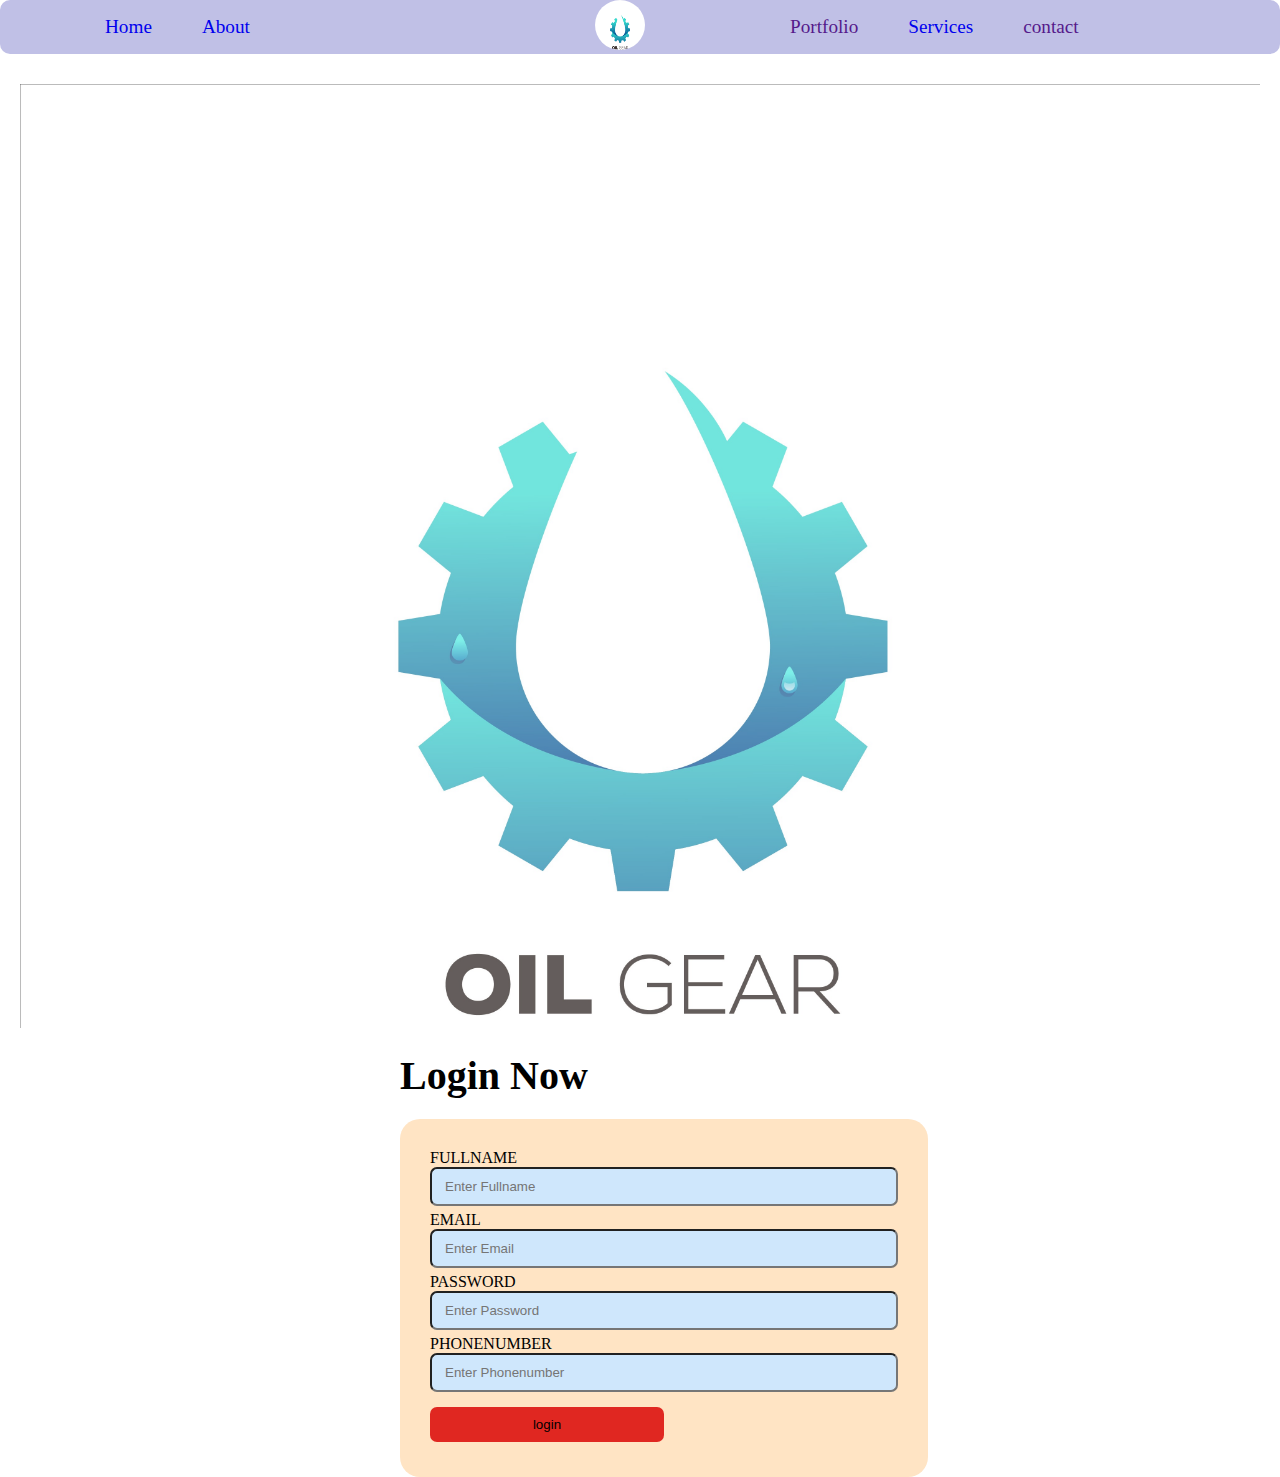
==== login.html @ bf3a1f4a "message" ====
<!DOCTYPE html>
<html lang="en">
<head>
    <meta charset="UTF-8">
    <meta name="viewport" content="width=device-width, initial-scale=1.0">
    <title>LOGIN FORM</title>
    <link rel="stylesheet" href="css/all.min.css">
    <link rel="stylesheet" href="css/login.css">
</head>
<body>
    <section>
        <header>
            <div class="container">
                <ul>
                    <li><a href="index.html">Home</a></li>
                    <li><a href="index.html">About</a></li>
                </ul>
                <div class="logo"> 
                    <img src="IMAGES/9.jpg" alt="logo" width="100%">
                </div>
                <ul>
                    <li><a href="">Portfolio</a></li>
                    <li><a href="index.html">Services</a></li>
                    <li><a href="">contact</a></li>
                </ul>
            </div>
        </header>
    </section>
    <section class="hero">
        <div class="bag">
            <img src="IMAGES/9.jpg" alt="" width="100%">
        </div>
        <div class="dna">
                <h1>Login Now</h1>
        <form action="" method="get">
            <label for="fullname">FULLNAME</label><br>
            <input type="text" name="fullname" id="fullname" placeholder="Enter Fullname" required><br>
            <label for="email">EMAIL</label><br>
            <input type="email" name="email" id="email" placeholder="Enter Email" required><br>
            <label for="password">PASSWORD</label><br>
            <input type="password" name="password" id="password" placeholder="Enter Password" required> <br>
            <label for="phonenumber"> PHONENUMBER</label><br>
            <input type="tel" name="phonenumber" id="phonenumber" placeholder="Enter Phonenumber"  required><br>
            <input class="submit" type="submit" value="login">      
        </form>
        </div> 
    </section>
    <script src="JS/all.min.js"></script>
</body>
</html>
---- css/login.css ----
*{
    padding: 0%;
    margin: 0px;
    box-sizing: border-box;
    scroll-behavior: smooth;
}
header{
    width: 100%;
    background-color: rgb(192, 192, 230);
    margin-bottom: 10px;
    border-radius: 10px;
}
header .container{
    display: flex;
    justify-content: space-between;
    align-items: center;
}
header .container ul{
    padding: 1px 80px;
    align-items: center;
    width: 100%;
    display: flex;
    list-style: none;
}
header .container ul li{
    justify-content: center;
    text-align: center;
    align-items: center;
}
header img{
    width: 50px;
    height: 50px;
    border-radius: 100%;
    margin-right: 40px;
}
a{
    align-items: center;
    font-size: 1.2rem;
    text-decoration: none;
    margin: 25px;
}
section{
    width: 100%;
    align-items: center;
    justify-content: center;
}
 .dna{
    position: relative;
    justify-content: center;
    align-items: center;
    margin-left: 400px;
}
.dna h1{
    font-size: 2.5rem;
    padding-bottom: 20px;
}
.dna form{
    width: 60%;
    background-color: bisque;
    padding: 30px;
    align-items: center;
    border-radius: 20px;
    border: none;
}

.bag img{
    width: 100%;
    padding: 20px;
    opacity: 0.7;
    padding-bottom: 20px;
}
input{
    width: 100%;
    margin-bottom: 5px;
    outline: none;
    background-color: rgb(207, 231, 252);
    padding: 10px 13px;
    border-radius: 7px;
}
.submit{
    margin-top: 10px;
    width: 50%;
    margin-bottom: 5px;
    outline: none;
    background-color: rgb(224, 39, 33);
    padding: 10px 13px;
    border-radius: 7px;
    border: none;
}
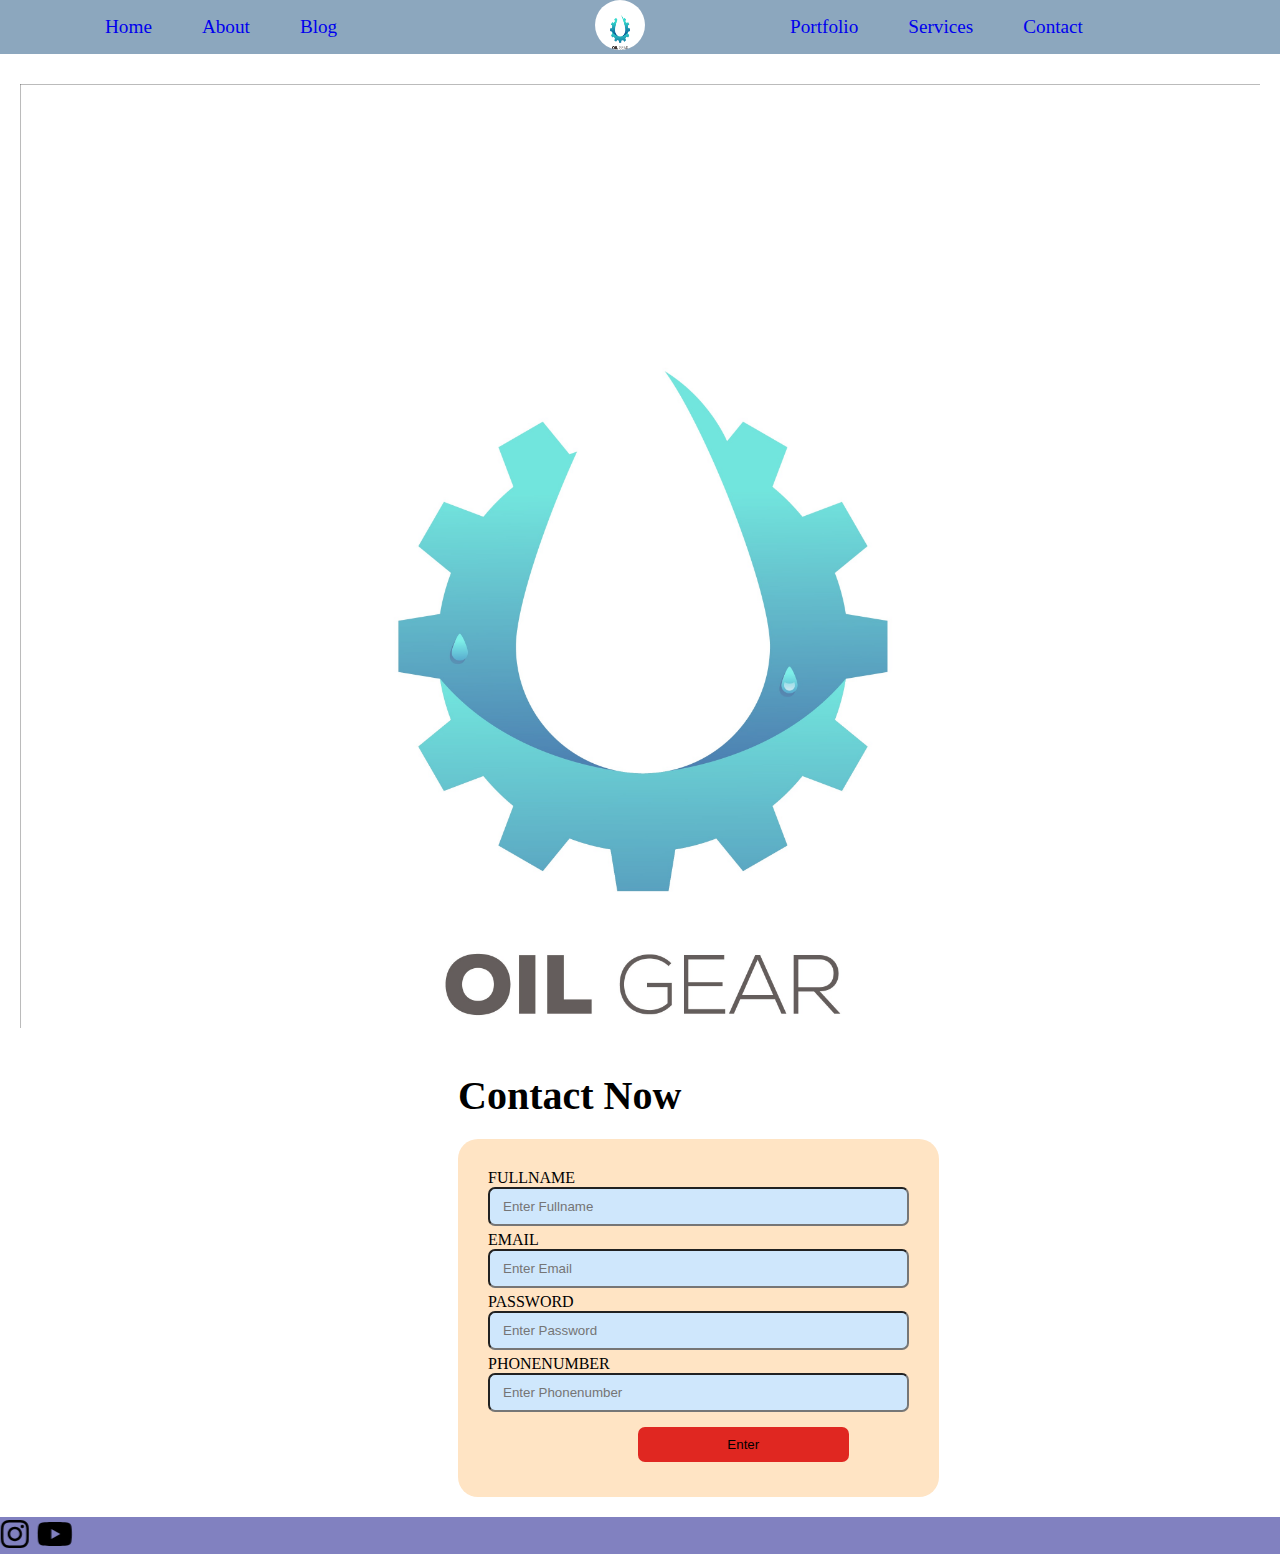
==== commit 8115c4c7: "response commit" ====
--- a/login.html
+++ b/login.html
@@ -13,16 +13,20 @@
             <div class="container">
                 <ul>
                     <li><a href="index.html">Home</a></li>
-                    <li><a href="index.html">About</a></li>
+                    <li><a href="About.html">About</a></li>
+                    <li><a href="Blog.html">Blog</a></li>
                 </ul>
                 <div class="logo"> 
                     <img src="IMAGES/9.jpg" alt="logo" width="100%">
                 </div>
                 <ul>
-                    <li><a href="">Portfolio</a></li>
+                    <li><a href="portfolio.html">Portfolio</a></li>
                     <li><a href="index.html">Services</a></li>
-                    <li><a href="">contact</a></li>
+                    <li><a href="login.html">Contact</a></li>
                 </ul>
+                <div class="mobile">
+                    <i class="fas fa-bars fa-2x"></i>
+                </div>
             </div>
         </header>
     </section>
@@ -31,7 +35,7 @@
             <img src="IMAGES/9.jpg" alt="" width="100%">
         </div>
         <div class="dna">
-                <h1>Login Now</h1>
+                <h1>Contact Now</h1>
         <form action="" method="get">
             <label for="fullname">FULLNAME</label><br>
             <input type="text" name="fullname" id="fullname" placeholder="Enter Fullname" required><br>
@@ -41,9 +45,10 @@
             <input type="password" name="password" id="password" placeholder="Enter Password" required> <br>
             <label for="phonenumber"> PHONENUMBER</label><br>
             <input type="tel" name="phonenumber" id="phonenumber" placeholder="Enter Phonenumber"  required><br>
-            <input class="submit" type="submit" value="login">      
+            <input class="submit" type="submit" value="Enter">      
         </form>
-        </div> 
+        </div>
+        <marquee behavior="smooth" direction="right" style="background-color: rgb(129, 129, 192);"><h1>Contact us now on <i class="fab fa-facebook"></i> <i class="fab fa-twitter"></i>  <i class="fab fa-instagram"></i> <i class="fab fa-youtube"></i></marquee> 
     </section>
     <script src="JS/all.min.js"></script>
 </body>
--- a/css/login.css
+++ b/css/login.css
@@ -8,7 +8,6 @@
     width: 100%;
     background-color: rgb(192, 192, 230);
     margin-bottom: 10px;
-    border-radius: 10px;
 }
 header .container{
     display: flex;
@@ -39,6 +38,90 @@
     text-decoration: none;
     margin: 25px;
 }
+@media screen and (min-width: 900px){
+    header .container .mobile{
+        display: none;
+    }
+    header{
+        background-color: rgb(140, 167, 190);
+        justify-content: center;
+        margin-right: none;
+    }
+    
+}
+@media screen and (max-width: 900px){
+    header .container .mobile{
+        display: block;
+        color: black;
+    }
+    header{
+        width: 100%;
+        background-color: rgb(140, 169, 196);
+        color: white;
+    }
+    header .container ul{
+        display: none;
+        margin-right: none;
+        padding-right: none;
+    }
+    .container .logo img{
+        margin-top: 5px;
+        width: 35px;
+        height: 35px;
+    }
+    #hero{
+        position: relative;
+    }
+    .dna{
+        width: 100%;
+        position: absolute;
+        right: 123%;
+        margin-top: 10px;
+        margin-bottom: 10px;
+        width: 520px;
+        height: 520px;
+    }
+   
+    #hero .dna h1{
+        font-size: 1.2rem;
+        text-align: center;
+    }
+    #hero .bag{
+        width: 200px;
+        height: 200px;
+        border-radius: 100%;
+    }
+     #hero form{
+        position: absolute;
+        right: 80%;
+        margin-top: 10px;
+        margin-bottom: 10px;
+        width: 510px;
+        height: 510px;
+    }
+    form .submit{
+        width: 40%;
+        margin-left: 63px;
+        padding: 10px 13px;
+        border-radius: 7px;
+        border: none;
+        background-color: rgb(255, 103, 47);
+        color: aliceblue;
+    }
+    input{
+        width: 100%;
+        margin-bottom: 5px;
+        outline: none;
+        background-color: rgb(207, 231, 252);
+        padding: 10px 13px;
+        border-radius: 7px;}
+
+        marquee{
+            width: 100%;
+            border-radius: 7px;
+        }
+
+}
 section{
     width: 100%;
     align-items: center;
@@ -48,7 +131,9 @@
     position: relative;
     justify-content: center;
     align-items: center;
-    margin-left: 400px;
+    margin-left: 438px;
+
+    padding: 20px;
 }
 .dna h1{
     font-size: 2.5rem;
@@ -86,4 +171,6 @@
     padding: 10px 13px;
     border-radius: 7px;
     border: none;
+    margin-left: 150px;
 }
+
